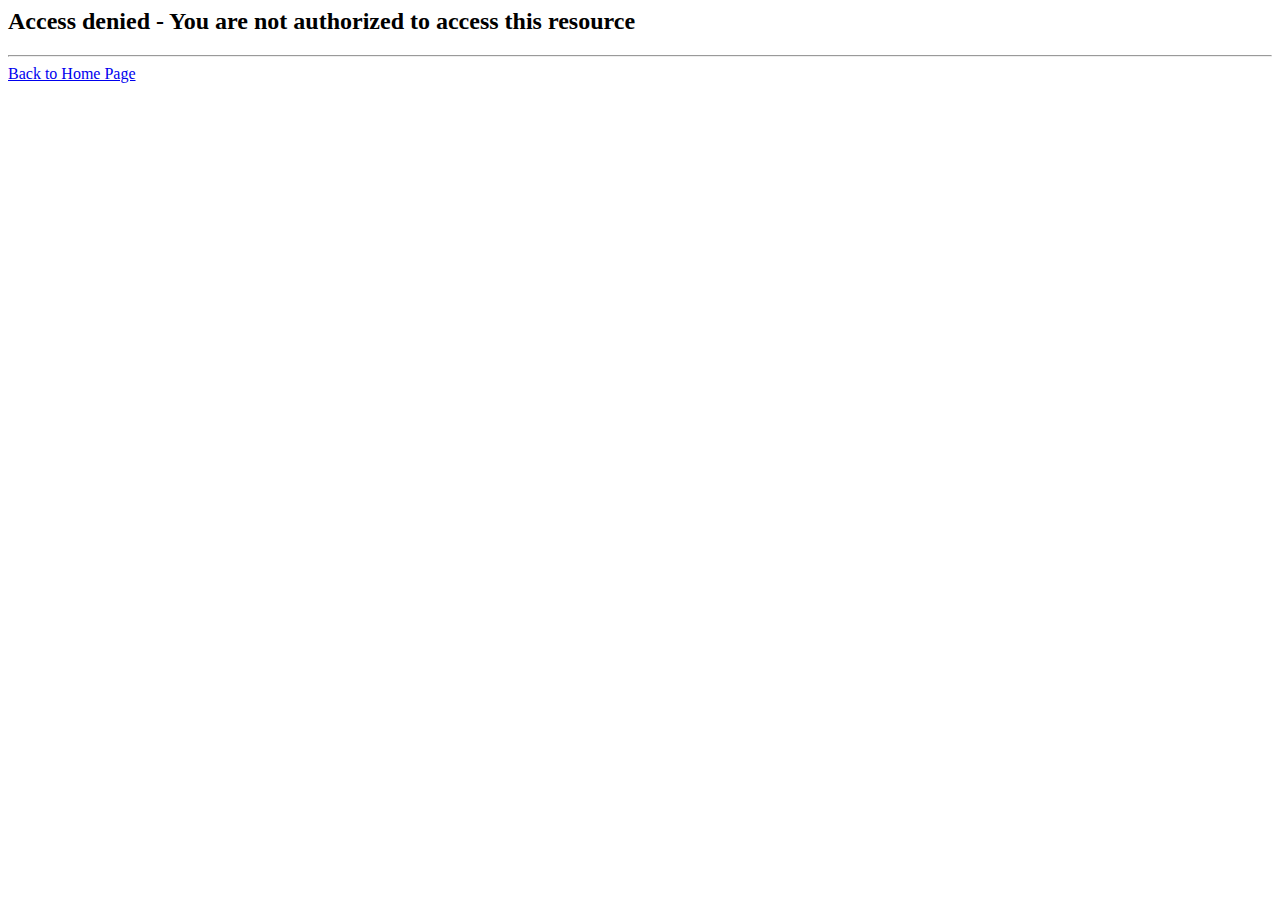
==== src/main/resources/templates/access-denied.html @ edea0e87 "Initial commit" ====
<html xmlns:th = "https://www.thymeleaf.org">
<head>
    <title>Access Denied</title>
</head>

<body>
    <h2>Access denied - You are not authorized to access this resource </h2>
    <hr>

    <a href = "@{/home}">Back to Home Page</a>

</body>

</html>
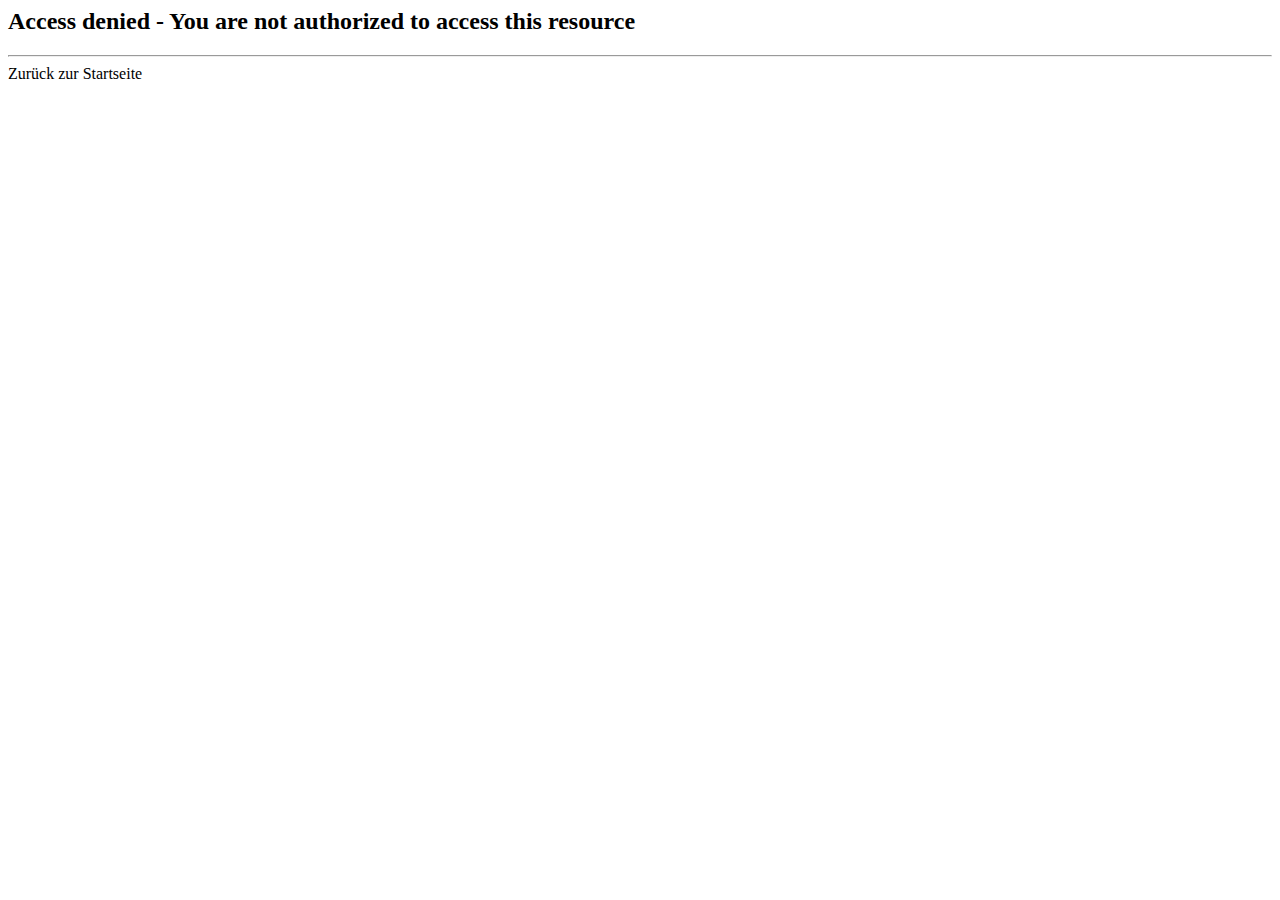
==== commit a2118875: ""Zurück zur Startseite"-Link aktualisiert" ====
--- a/src/main/resources/templates/access-denied.html
+++ b/src/main/resources/templates/access-denied.html
@@ -1,4 +1,4 @@
-<html xmlns:th = "https://www.thymeleaf.org">
+<html lang = "en" xmlns:th = "https://www.thymeleaf.org">
 <head>
     <title>Access Denied</title>
 </head>
@@ -7,7 +7,7 @@
     <h2>Access denied - You are not authorized to access this resource </h2>
     <hr>
 
-    <a href = "@{/home}">Back to Home Page</a>
+    <a th:href = "@{/index}">Zurück zur Startseite</a>
 
 </body>
 
